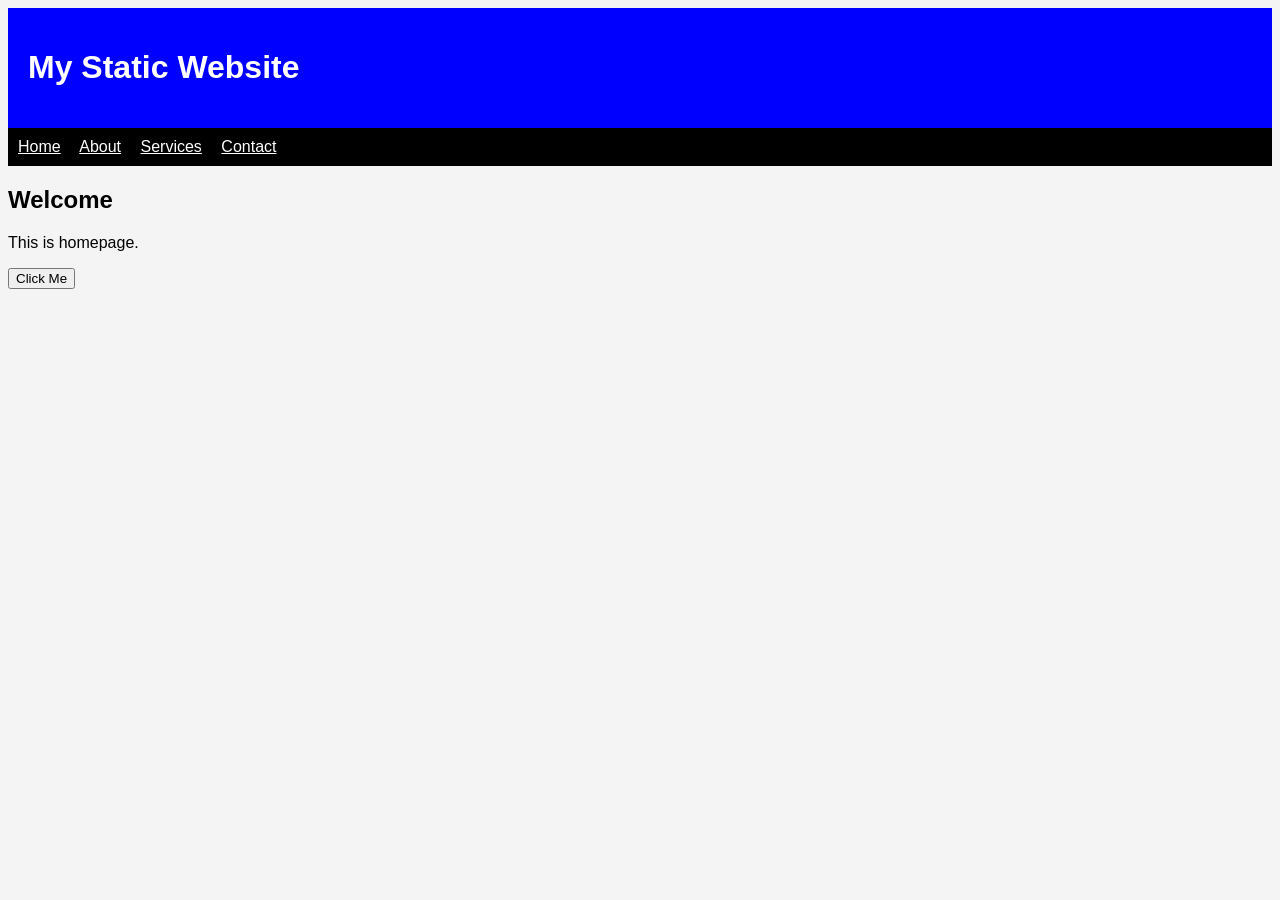
==== my-static-site/index.html @ 47e65a76 "testing_static_website" ====
<!DOCTYPE html>
<html lang="en">
<head>
    <title>Home Page</title>
    <link rel="stylesheet" href="css/style.css">
</head>
<body>

<header>
    <h1>My Static Website</h1>
</header>

<nav>
    <a href="index.html">Home</a>
    <a href="about.html">About</a>
    <a href="services.html">Services</a>
    <a href="contact.html">Contact</a>
</nav>

<section>
    <h2>Welcome</h2>
    <p>This is homepage.</p>

    <button onclick="showMessage()">Click Me</button>
</section>

<script src="js/script.js"></script>

</body>
</html>
---- my-static-site/css/style.css ----
body {
    font-family: Arial;
    background-color: #f4f4f4;
}

header {
    background: blue;
    color: white;
    padding: 20px;
}

nav {
    background: black;
    padding: 10px;
}

nav a {
    color: white;
    margin-right: 15px;
}
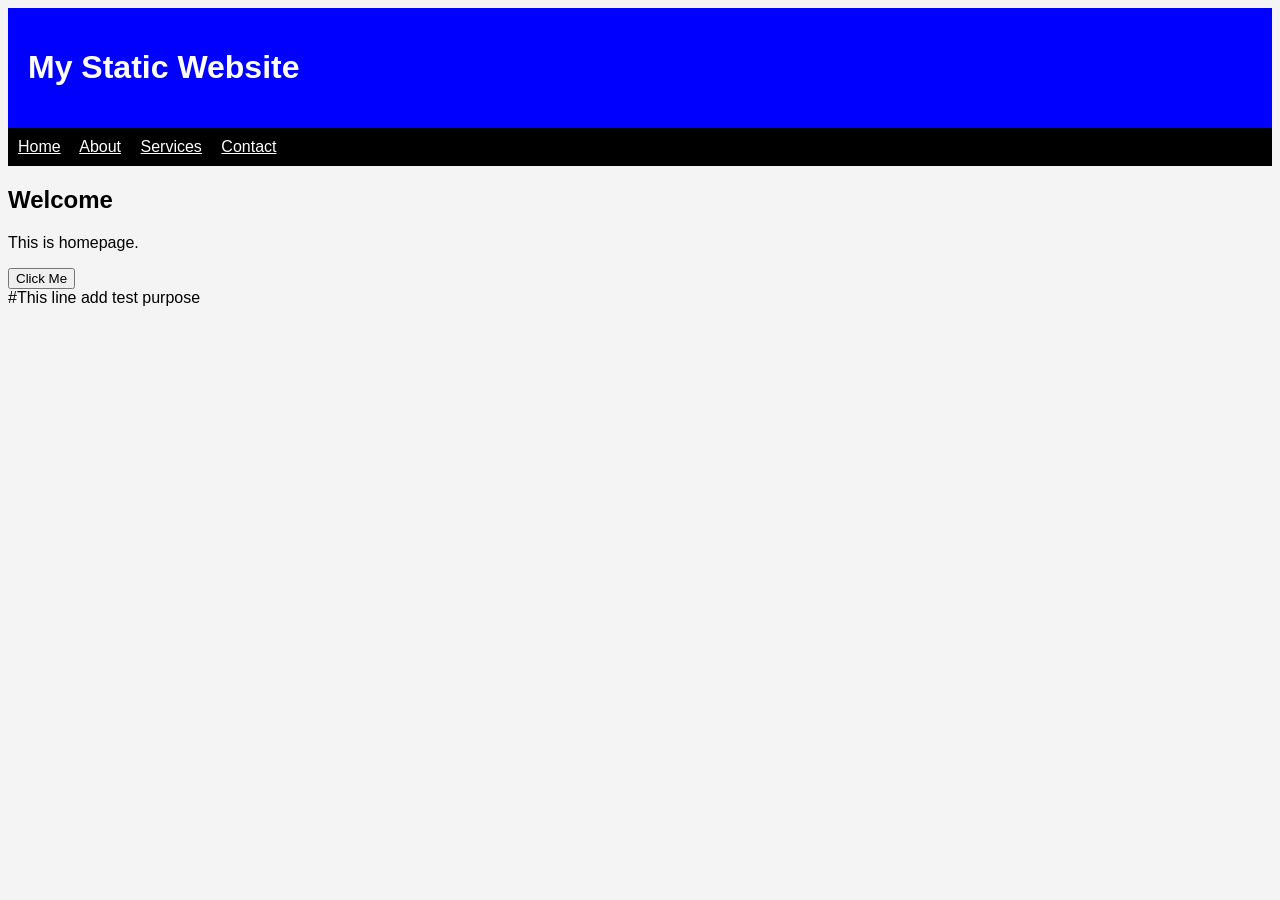
==== commit 113d9ed9: "Update index.html" ====
--- a/my-static-site/index.html
+++ b/my-static-site/index.html
@@ -25,6 +25,6 @@
 </section>
 
 <script src="js/script.js"></script>
-
+#This line add test purpose
 </body>
 </html>
